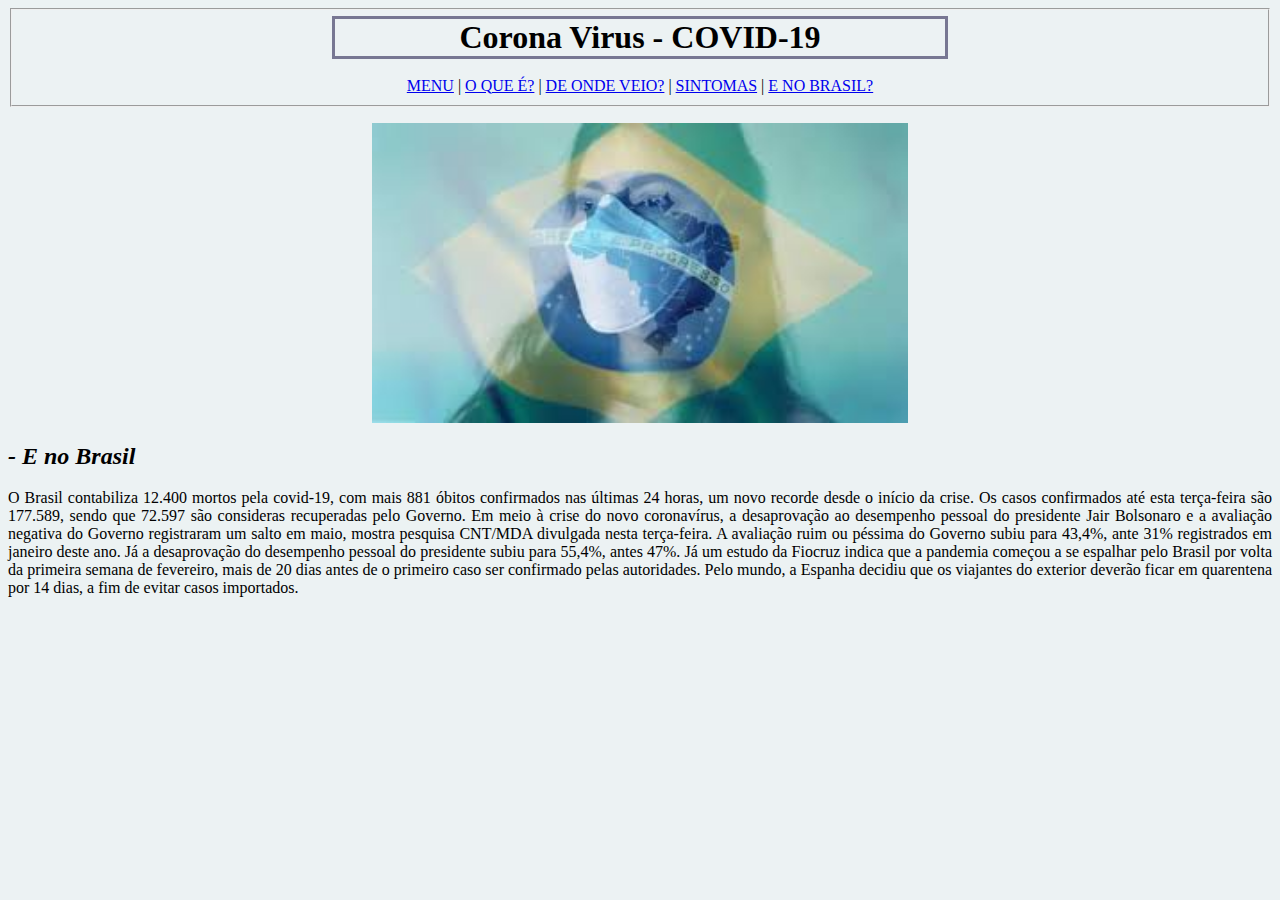
==== Código Fonte/brasil.html @ 55f51dce "Upload" ====
<style>
    div{
        font-size: medium text;
        background-color: rgb(236, 242, 243);
        text-align: justify;
    }
    p{
        text-size-adjust: normal;
        font: normal 10pt ;
    }
    h1{
        text-align: center;
        border-width: medium; 
        border-style: solid;
        border-color: rgb(119, 119, 146);
        margin: 0% 25% 0% 25%;  
    } 
    body{
        background-color: rgb(236, 242, 243);
    }
    ul>li {
        height:50px;
        margin-bottom:5px;
        width:50%;
    }
    figure{
            text-align: center;
    }
    p#dois{
        text-align: center;
        font: normal 15pt ;
        margin: 0% 25% 0% 25%; 
    }
</style>
<body>
<div>
    <fieldset>
        <strong><h1> Corona Virus - COVID-19 </h1></strong>
    <br>

    <div>
        <p id = "dois">
       <a href="index.html">MENU</a> |
       <a href="oquee.html">O QUE É?</a> |
       <a href="onde_veio.html">DE ONDE VEIO?</a> |
       <a href="sintomas.html">SINTOMAS</a> |
       <a href="brasil.html">E NO BRASIL?</a>
        </p>
    </div>
    </fieldset>  

    <figure>
        <img src = "imagens/brasil.jpg" witch = "400" height = "300">
    </figure> 
        
<h2><i> - E no Brasil </i></h2>
<p>
    O Brasil contabiliza 12.400 mortos pela covid-19, com mais 881 óbitos confirmados nas últimas 24 horas, um novo recorde desde o início da crise. 
    Os casos confirmados até esta terça-feira são 177.589, sendo que 72.597 são consideras recuperadas pelo Governo. 
    Em meio à crise do novo coronavírus, a desaprovação ao desempenho pessoal do presidente Jair Bolsonaro e a avaliação negativa do Governo registraram um salto em maio, mostra pesquisa CNT/MDA divulgada nesta terça-feira. 
    A avaliação ruim ou péssima do Governo subiu para 43,4%, ante 31% registrados em janeiro deste ano. 
    Já a desaprovação do desempenho pessoal do presidente subiu para 55,4%, antes 47%. 
    Já um estudo da Fiocruz indica que a pandemia começou a se espalhar pelo Brasil por volta da primeira semana de fevereiro, mais de 20 dias antes de o primeiro caso ser confirmado pelas autoridades. 
    Pelo mundo, a Espanha decidiu que os viajantes do exterior deverão ficar em quarentena por 14 dias, a fim de evitar casos importados.   
</p>  
</div>

  


</body>
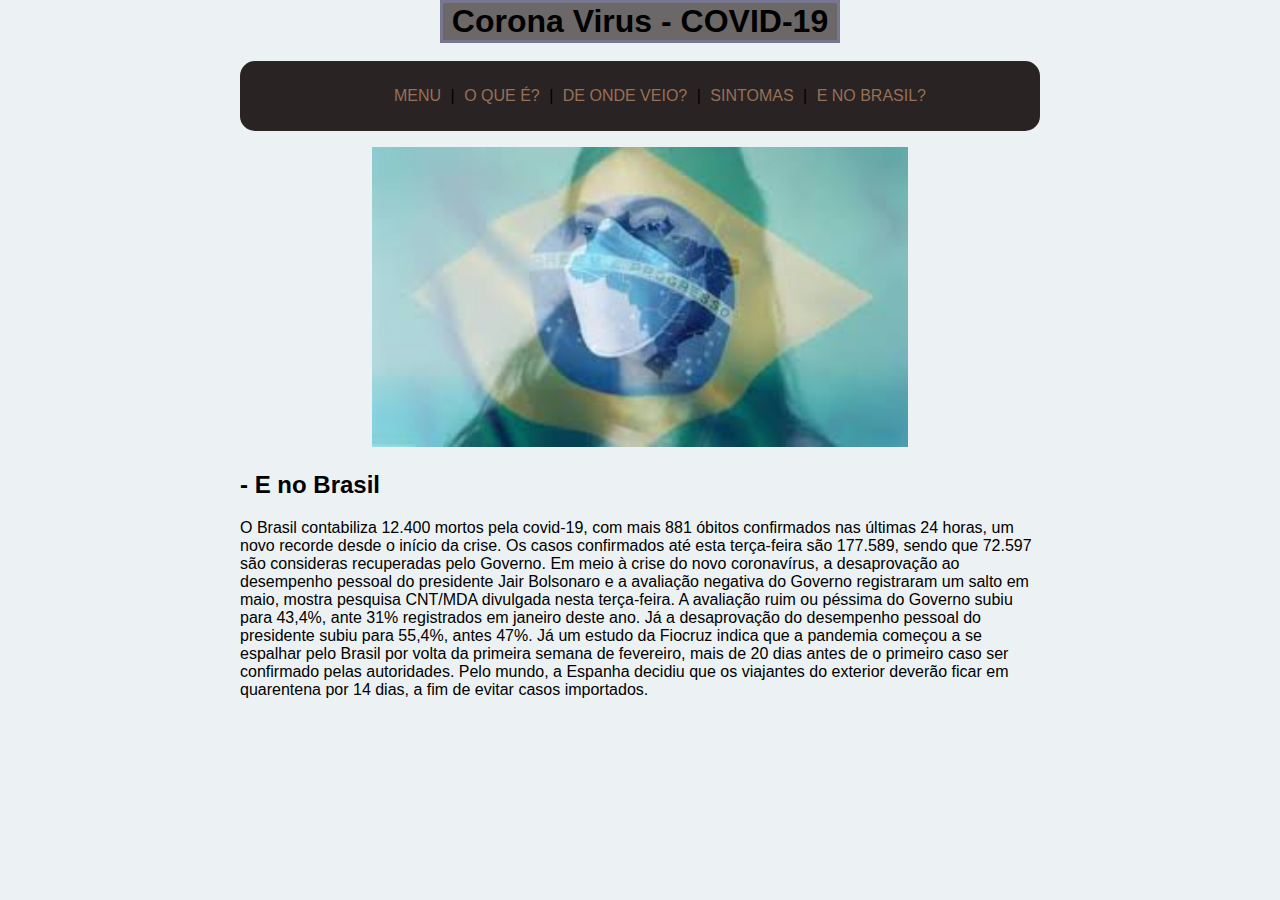
==== commit 033ec9bd: "Menu-Atualizado" ====
--- a/Código Fonte/brasil.html
+++ b/Código Fonte/brasil.html
@@ -1,59 +1,33 @@
-<style>
-    div{
-        font-size: medium text;
-        background-color: rgb(236, 242, 243);
-        text-align: justify;
-    }
-    p{
-        text-size-adjust: normal;
-        font: normal 10pt ;
-    }
-    h1{
-        text-align: center;
-        border-width: medium; 
-        border-style: solid;
-        border-color: rgb(119, 119, 146);
-        margin: 0% 25% 0% 25%;  
-    } 
-    body{
-        background-color: rgb(236, 242, 243);
-    }
-    ul>li {
-        height:50px;
-        margin-bottom:5px;
-        width:50%;
-    }
-    figure{
-            text-align: center;
-    }
-    p#dois{
-        text-align: center;
-        font: normal 15pt ;
-        margin: 0% 25% 0% 25%; 
-    }
-</style>
+<!DOCTYPE html>
+<html lang="pt-br">
+<head>
+    <meta charset="UTF-8">
+    <meta name="viewport" content="width=device-width, initial-scale=1.0">
+    <title>COVID-19</title>
+    <link rel="stylesheet" href="estilo.css">
+</head>
 <body>
 <div>
-    <fieldset>
+    
         <strong><h1> Corona Virus - COVID-19 </h1></strong>
     <br>
-
-    <div>
-        <p id = "dois">
-       <a href="index.html">MENU</a> |
-       <a href="oquee.html">O QUE É?</a> |
-       <a href="onde_veio.html">DE ONDE VEIO?</a> |
-       <a href="sintomas.html">SINTOMAS</a> |
-       <a href="brasil.html">E NO BRASIL?</a>
-        </p>
-    </div>
-    </fieldset>  
+    <div class="menu">
+        <nav class="menu">
+           <ul>
+               <li><a href="index.html">MENU</a></li> |
+               <li><a href="oquee.html">O QUE É?</a></li> |
+               <li><a href="onde_veio.html">DE ONDE VEIO?</a></li> |
+               <li><a href="sintomas.html">SINTOMAS</a></li> |
+               <li><a href="brasil.html">E NO BRASIL?</a></li> 
+           </ul>
+        </nav>
+       </div>
 
     <figure>
         <img src = "imagens/brasil.jpg" witch = "400" height = "300">
     </figure> 
         
-<h2><i> - E no Brasil </i></h2>
+<h2> - E no Brasil </h2>
 <p>
     O Brasil contabiliza 12.400 mortos pela covid-19, com mais 881 óbitos confirmados nas últimas 24 horas, um novo recorde desde o início da crise. 
     Os casos confirmados até esta terça-feira são 177.589, sendo que 72.597 são consideras recuperadas pelo Governo. 
--- a/Código Fonte/estilo.css
+++ b/Código Fonte/estilo.css
@@ -0,0 +1,43 @@
+body{
+    background-color: rgb(236, 242, 243);
+    font-family: Arial, Helvetica, sans-serif;
+    width: 800px;
+    margin: auto;
+}    
+
+h1{
+    text-align: center;
+    border-width: medium; 
+    border-style: solid;
+    background-color: rgb(109, 104, 104);
+    border-color: rgb(119, 119, 146);
+    margin: 0% 25% 0% 25%;  
+} 
+div.menu{
+    border-radius: 15px;
+    background-color: rgb(41, 35, 35);
+    margin: auto;
+    padding: 10px;
+}
+nav.menu ul{
+    list-style: none;
+    text-transform: uppercase;
+    text-align: center;
+}
+nav.menu li{
+    display: inline;
+    padding: 5px;
+}
+nav.menu a{
+    text-decoration: none;
+    color: rgb(151, 112, 87);
+}
+nav.menu a:hover{
+    color: rgb(226, 211, 211);
+}
+figure{
+    text-align: center;
+}
+
+ 
+
